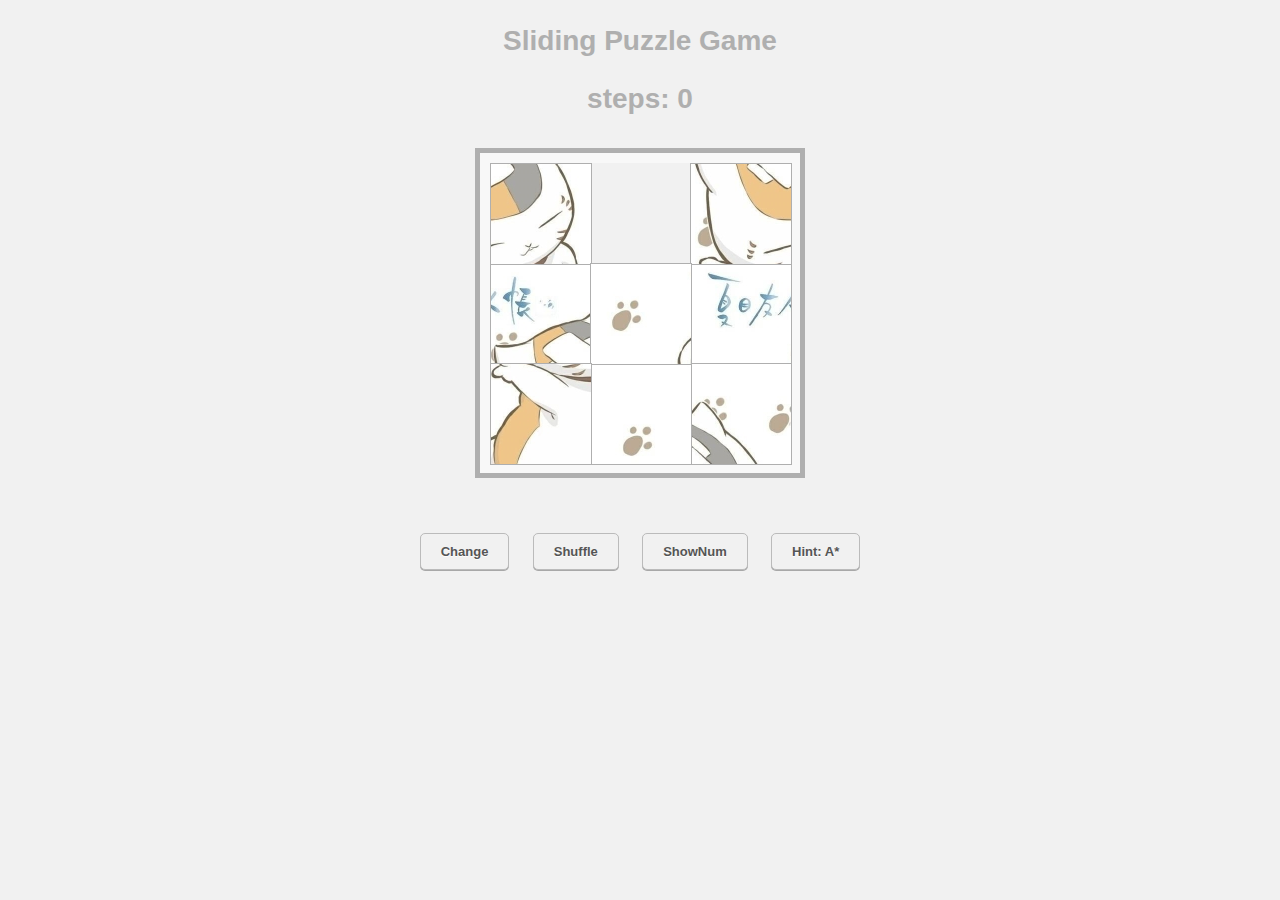
==== index.html @ 0a70b83b "requirement-demo" ====
<!DOCTYPE html>
<html>
<head>
    <meta charset="UTF-8">
    <meta name="viewport" content="width=device-width, initial-scale=1.0">
    <meta http-equiv="X-UA-Compatible" content="ie=edge">
    <title>Puzzle Game</title>
    <link rel="stylesheet" href="css/style.css">
</head>
<body>
    <div id="info">
		<h2 class='tips'>Sliding Puzzle Game</h2>
	        <div class='tips'>steps: <span id="step">0</span></div>
	</div>
	<div id="main">
        <div id="block_0" class="block"><span class="order">0</span></div>
        <div id="block_1" class="block"><span class="order">1</span></div>
        <div id="block_2" class="block"><span class="order">2</span></div>
        <div id="block_3" class="block"><span class="order">3</span></div>
        <div id="block_4" class="block"><span class="order">4</span></div>
        <div id="block_5" class="block"><span class="order">5</span></div>
        <div id="block_6" class="block"><span class="order">6</span></div>
        <div id="block_7" class="block"><span class="order">7</span></div>
		<div id="block_8" class="block"><span class="order">8</span></div>
    </div>
	<div id="control">
        <button id="change">Change</button>
        <button id="shuffle">Shuffle</button>
        <button id="showNum">ShowNum</button>
        <button id="hint">Hint: A*</button>
	</div>
	<div id="success">
        <div id="sus_tip">
		    <h1>Congratulations !</h1>
            <p>steps: <span id="suc_step">0</span></p>
            <div id="sus_img">
                    <a onclick="window.open('gallery.html')"></a>
            </div>
            <button id="successB">Play Again !</button>
        </div>
    </div>
    <script src="js/aStar.js"></script>
    <script src="js/puzzle.js"></script>
</body>
</html>
---- css/style.css ----
body {
	margin: 0px;
	padding: 0px;
  background: #f1f1f1;
	font: bold 12px arial, helvetica, sans-serif;
}

#info {
	height: 110px;
}

.tips {
  text-align: center;
  font-weight: bold;
  font-size: 28px;
  line-height: 35px;
  color: rgb(175, 175, 175);
}

#main {
  width: 300px;
  height: 300px;
  position: relative;
  margin: 20px auto;
  border: 10px solid rgba(255, 255, 255, .5);
  outline: 5px solid rgb(175, 175, 175);
}

#main .block {
  width: 100px;
  height: 100px;
  border: .5px solid rgb(175, 175, 175);
  background-image: url("../asset/tmp.jpg");
  position: absolute;
  left: 100px;
  top: 100px;
  right: 0px;
  cursor: pointer;
  transition: all 0.3s ease;
}

#main .block > span {
  text-align: center;
  line-height: 100px;
  font-size: 30px;
  text-shadow: 5px 5px 5px #fff;
  display: none;
}

#main .block:nth-child(1) {
	background-position: 0 0;
}

#main .block:nth-child(2) {
	background-position: -100px 0;
}

#main .block:nth-child(3) {
	background-position: -200px 0;
}

#main .block:nth-child(4) {
	background-position: 0 -100px;
}

#main .block:nth-child(5) {
	background-position: -100px -100px;
}

#main .block:nth-child(6) {
	background-position: -200px -100px;
}

#main .block:nth-child(7) {
	background-position: 0 -200px;
}

#main .block:nth-child(8) {
	background-position: -100px -200px;
}

#main .block:nth-child(9) {
  background-position: -200px -200px;
  cursor: help;
  opacity: 0;
  transition: .5s;
}

#control{
  margin: 50px auto;
  text-align: center;
}

button{
  padding: 10px 20px;
  margin: 10px;
  cursor: pointer;
  border: 1px solid #bbb;
  overflow: visible;
  font: bold 13px arial, helvetica, sans-serif;
  border-radius: 5px;
  background-color: #f1f1f1;
  background-image: linear-gradient(top, rgba(255,255,255,1), rgba(255,255,255,0));
  box-shadow: 0 1px 0 rgba(0, 0, 0, .3);
  color: #555;
  text-shadow: 0 1px 0 rgba(255,255,255, .9);
  transition: .2s ease-out;
}

button:hover{
  background-color: rgb(255, 255, 255);
  color: rgb(5, 42, 252);
}

button:active{
  background: #e9e9e9;
  position: relative;
  top: 1px;
  box-shadow: 0 1px 1px rgba(0, 0, 0, .3) inset;
}

#success {
  position: absolute;
  display: none;
  left: 0;
  top: 0;
  width: 100%;
  height: 100%;
  /* 不透明度一定要写在里面，单独写 opacity 会导致 div 内部元素全部变透明 */
  background-color: rgba(0, 0, 0, 0.8);
}

#sus_tip {
  position: absolute;
  top: 40px;
  width: 100%;
  text-align: center;
  color: #fff;
  font-size: 24px;
  line-height: 30px;
}

#sus_img {
  background-image: url("../asset/tmp.jpg");
  margin: 20px auto;
  width: 300px;
  height: 300px;
  border: 20px solid rgb(238, 186, 186);
  transition: all .5s;
}

#sus_img:hover{
  transform: scale(1.1);
}

#sus_img > a {
  display: block; 
  width: 300px;
  height: 300px;
  cursor:pointer;
  position: absolute;
  padding: 0;
  margin: 0 auto;
  z-index: 9;
}
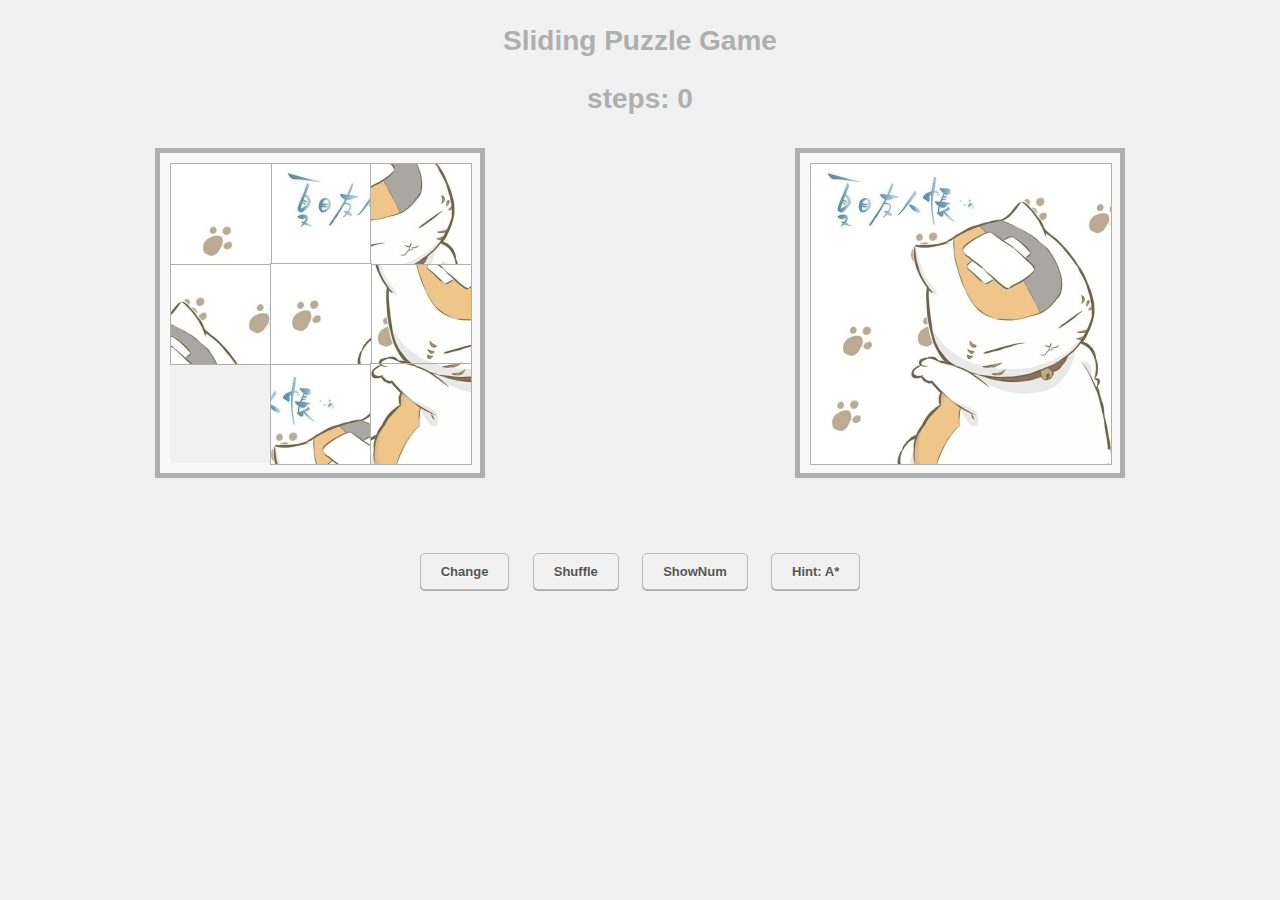
==== commit 33649567: "ver0.9" ====
--- a/index.html
+++ b/index.html
@@ -11,17 +11,22 @@
     <div id="info">
 		<h2 class='tips'>Sliding Puzzle Game</h2>
 	        <div class='tips'>steps: <span id="step">0</span></div>
-	</div>
-	<div id="main">
-        <div id="block_0" class="block"><span class="order">0</span></div>
-        <div id="block_1" class="block"><span class="order">1</span></div>
-        <div id="block_2" class="block"><span class="order">2</span></div>
-        <div id="block_3" class="block"><span class="order">3</span></div>
-        <div id="block_4" class="block"><span class="order">4</span></div>
-        <div id="block_5" class="block"><span class="order">5</span></div>
-        <div id="block_6" class="block"><span class="order">6</span></div>
-        <div id="block_7" class="block"><span class="order">7</span></div>
-		<div id="block_8" class="block"><span class="order">8</span></div>
+    </div>
+    <div style="display: flex; justify-content: center;">
+        <div id="main">
+            <div id="block_0" class="block"><span class="order">0</span></div>
+            <div id="block_1" class="block"><span class="order">1</span></div>
+            <div id="block_2" class="block"><span class="order">2</span></div>
+            <div id="block_3" class="block"><span class="order">3</span></div>
+            <div id="block_4" class="block"><span class="order">4</span></div>
+            <div id="block_5" class="block"><span class="order">5</span></div>
+            <div id="block_6" class="block"><span class="order">6</span></div>
+            <div id="block_7" class="block"><span class="order">7</span></div>
+            <div id="block_8" class="block"><span class="order">8</span></div>
+        </div>
+        <div id="main">
+            <div class="hint"></div>
+        </div>
     </div>
 	<div id="control">
         <button id="change">Change</button>
--- a/css/style.css
+++ b/css/style.css
@@ -24,6 +24,13 @@
   margin: 20px auto;
   border: 10px solid rgba(255, 255, 255, .5);
   outline: 5px solid rgb(175, 175, 175);
+}
+
+#main .hint{
+  width: 300px;
+  height: 300px;
+  border: .5px solid rgb(175, 175, 175);
+  background-image: url("../asset/tmp.jpg");
 }
 
 #main .block {
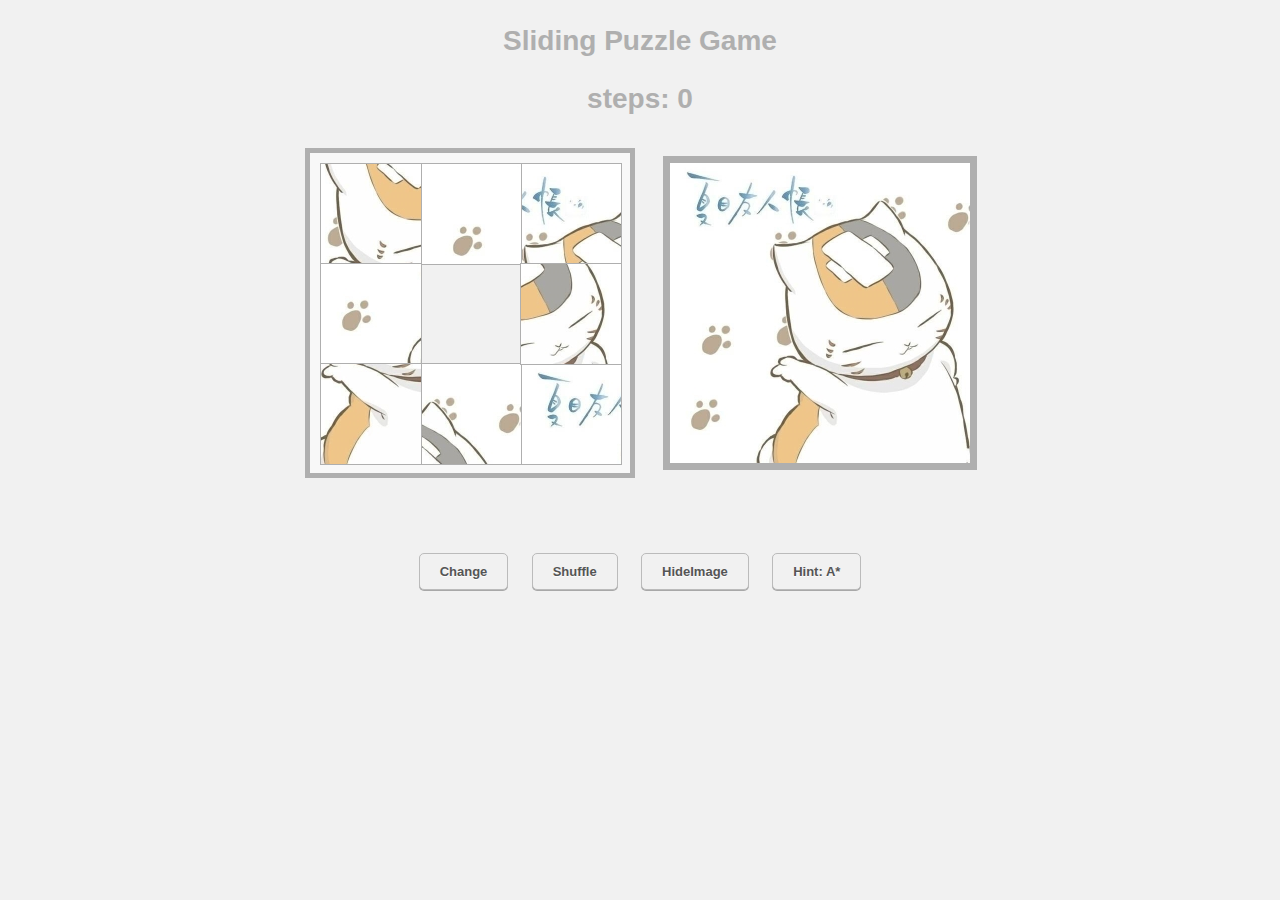
==== commit 62605533: "fin." ====
--- a/index.html
+++ b/index.html
@@ -12,7 +12,7 @@
 		<h2 class='tips'>Sliding Puzzle Game</h2>
 	        <div class='tips'>steps: <span id="step">0</span></div>
     </div>
-    <div style="display: flex; justify-content: center;">
+    <div style="display: flex; flex-direction: row; margin: 0 auto; width: 700px;">
         <div id="main">
             <div id="block_0" class="block"><span class="order">0</span></div>
             <div id="block_1" class="block"><span class="order">1</span></div>
@@ -24,14 +24,12 @@
             <div id="block_7" class="block"><span class="order">7</span></div>
             <div id="block_8" class="block"><span class="order">8</span></div>
         </div>
-        <div id="main">
-            <div class="hint"></div>
-        </div>
+        <div id="imgHint"></div>
     </div>
 	<div id="control">
         <button id="change">Change</button>
         <button id="shuffle">Shuffle</button>
-        <button id="showNum">ShowNum</button>
+        <button id="hideImage">HideImage</button>
         <button id="hint">Hint: A*</button>
 	</div>
 	<div id="success">
--- a/css/style.css
+++ b/css/style.css
@@ -24,6 +24,16 @@
   margin: 20px auto;
   border: 10px solid rgba(255, 255, 255, .5);
   outline: 5px solid rgb(175, 175, 175);
+}
+
+#imgHint {
+  display: block;
+  width: 300px;
+  height: 300px;
+  position: relative;
+  margin: 30px auto;
+  outline: 7px solid rgb(175, 175, 175);
+  background-image: url("../asset/tmp.jpg");
 }
 
 #main .hint{
@@ -152,7 +162,7 @@
   margin: 20px auto;
   width: 300px;
   height: 300px;
-  border: 20px solid rgb(238, 186, 186);
+  border: 15px solid rgb(238, 186, 186);
   transition: all .5s;
 }
 
